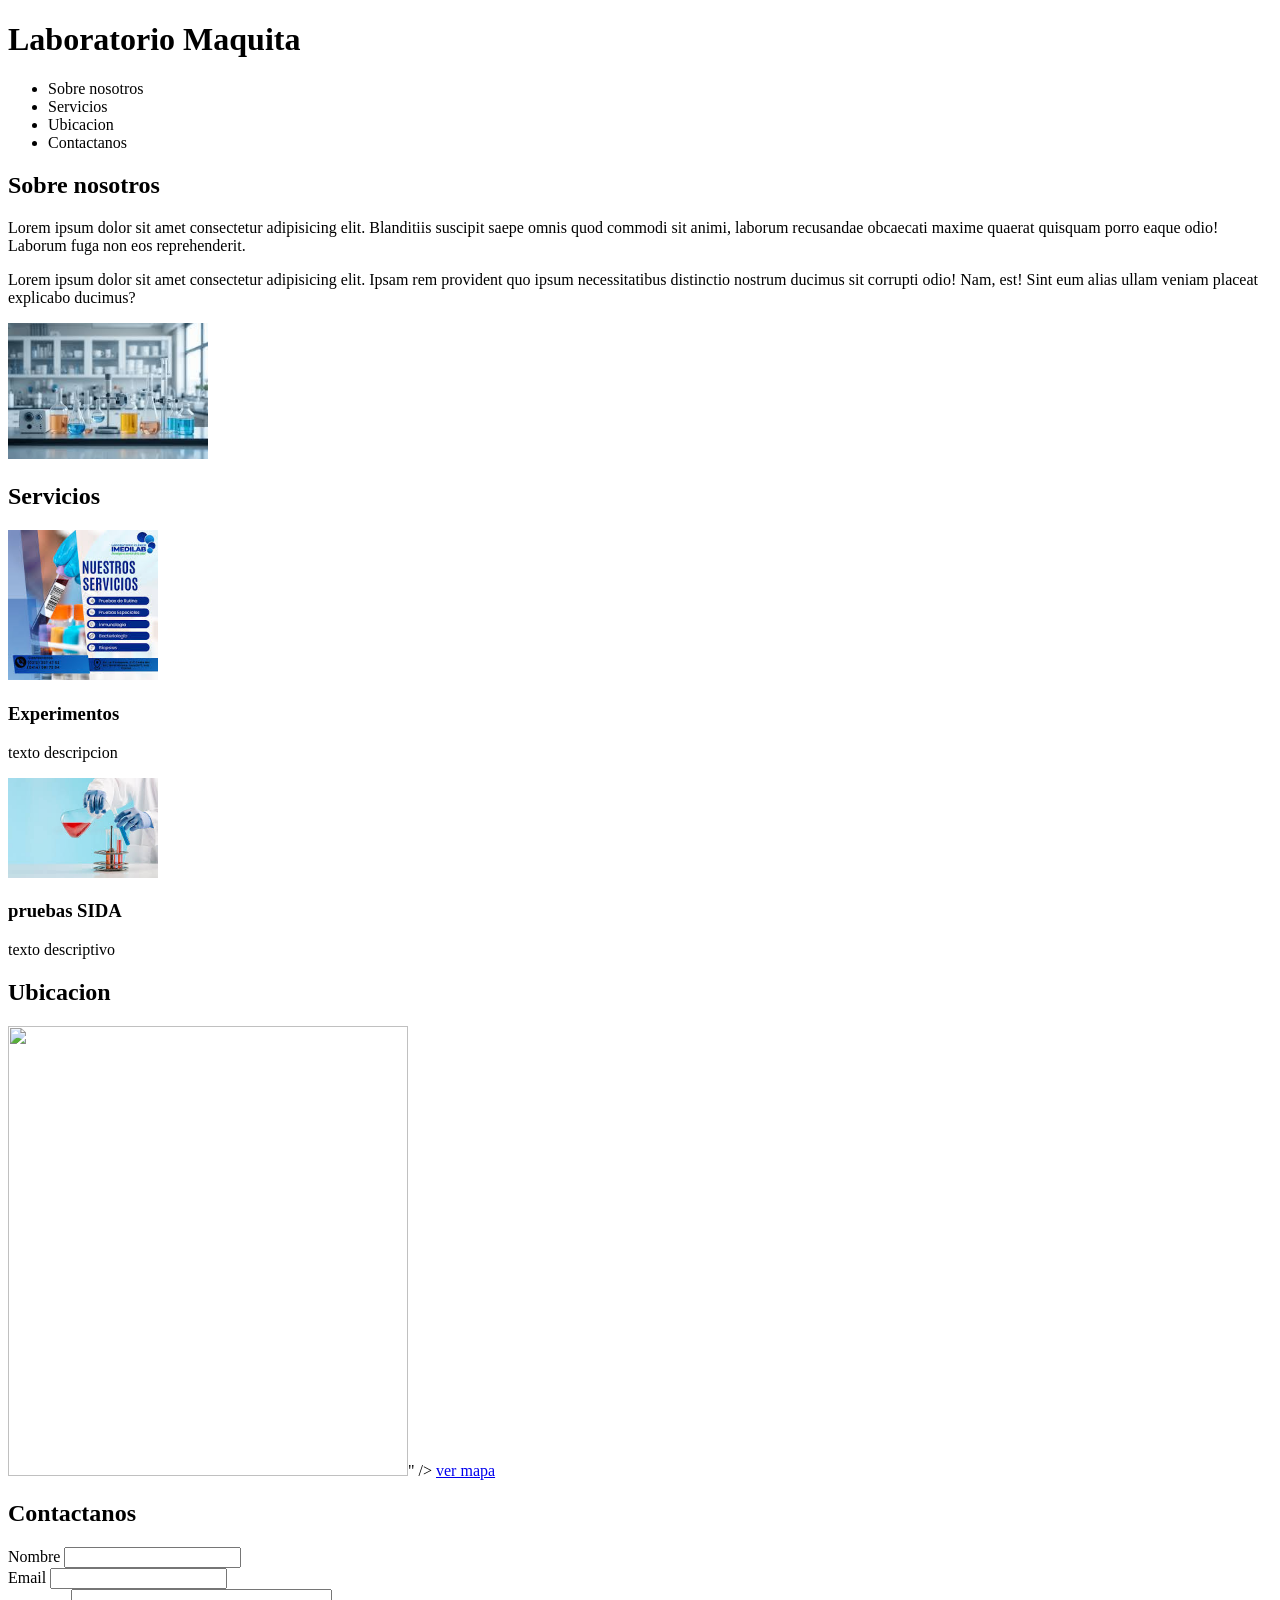
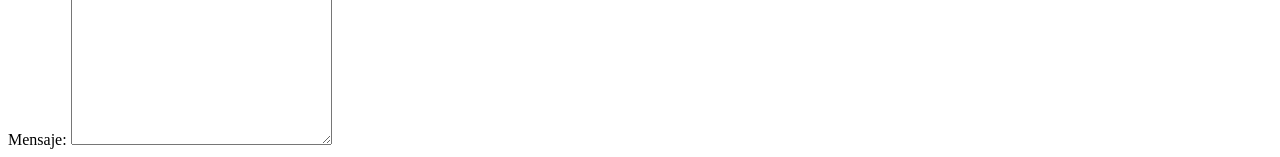
==== index.html @ fa63c08b "[ADD] mapa hrtml" ====
<!DOCTYPE html>
<html lang="en">
<head>
    <meta charset="UTF-8">
    <meta name="viewport" content="width=device-width, initial-scale=1.0">
    <title>Document</title>
</head>
<body>
    <header>
        <h1>
            Laboratorio Maquita
        </h1>
    </header>
    <nav>
        <ul>
            <li>
                <a>Sobre nosotros</a>
            </li>
            <li>
                <a>Servicios</a> 
            </li>
            <li>
                <a>Ubicacion</a>
            </li>
            <li>
                <a>Contactanos</a>
            </li>
        </ul>
    </nav>
    <main>
        <section>
            <h2>
                Sobre nosotros
            </h2>
            <p>
                Lorem ipsum dolor sit amet consectetur adipisicing elit. Blanditiis suscipit saepe omnis quod commodi sit animi, laborum recusandae obcaecati maxime quaerat quisquam porro eaque odio! Laborum fuga non eos reprehenderit.
            </p>
            <p>
                Lorem ipsum dolor sit amet consectetur adipisicing elit. Ipsam rem provident quo ipsum necessitatibus distinctio nostrum ducimus sit corrupti odio! Nam, est! Sint eum alias ullam veniam placeat explicabo ducimus?
            </p>
            <img width="200px" src="[data-uri]" />
        </section>
        <section>
            <h2>
                Servicios
            </h2>
            <article>
                <img width="150px" src="[data-uri]"/>
                <h3>
                    Experimentos
                </h3>
                <p>texto descripcion</p>
            </article>
            <article>
                <img width="150px" src="[data-uri]" />
                <h3>pruebas SIDA</h3>
                <p>texto descriptivo</p>
            </article>
            
        </section>
        <section>
            <h2>
                Ubicacion
            </h2>
            <img width="400px" src="<iframe src="https://www.google.com/maps/embed?pb=!1m18!1m12!1m3!1d15101.862494918067!2d-99.22680801284179!3d18.866413799999997!2m3!1f0!2f0!3f0!3m2!1i1024!2i768!4f13.1!3m3!1m2!1s0x85cddf4b6da82b99%3A0x5b84d4195da7e43b!2sLaborator%C3%ADo%20Zapata!5e0!3m2!1ses!2smx!4v1780937641344!5m2!1ses!2smx" width="600" height="450" style="border:0;" allowfullscreen="" loading="lazy" referrerpolicy="no-referrer-when-downgrade"></iframe>" />
        <a tarjet="_blank" href="https://maps.app.goo.gl/9bHmcCZHYBh9jfPi6" >ver mapa  </a>
        
        </section>
        <section>
            <h2>
                Contactanos
            </h2>

            <form>
                <div>
                    <label for="nombre">Nombre</label>
                    <input id="nombre" type="text" />
                </div>
                <div>
                    <label for="email">Email</label>
                    <input id="email" type="email"/>
                </div>
                <div>
                    <label for="mensaje">Mensaje:</label>
                    <textarea
                    id="mensaje"
                    cols="30"
                    rows="10"
                    ></textarea>
                </div>
                
                
            </form>

        </section>
    </main>
    <aside>

    </aside>
    <footer>

    </footer>
</body>
</html>
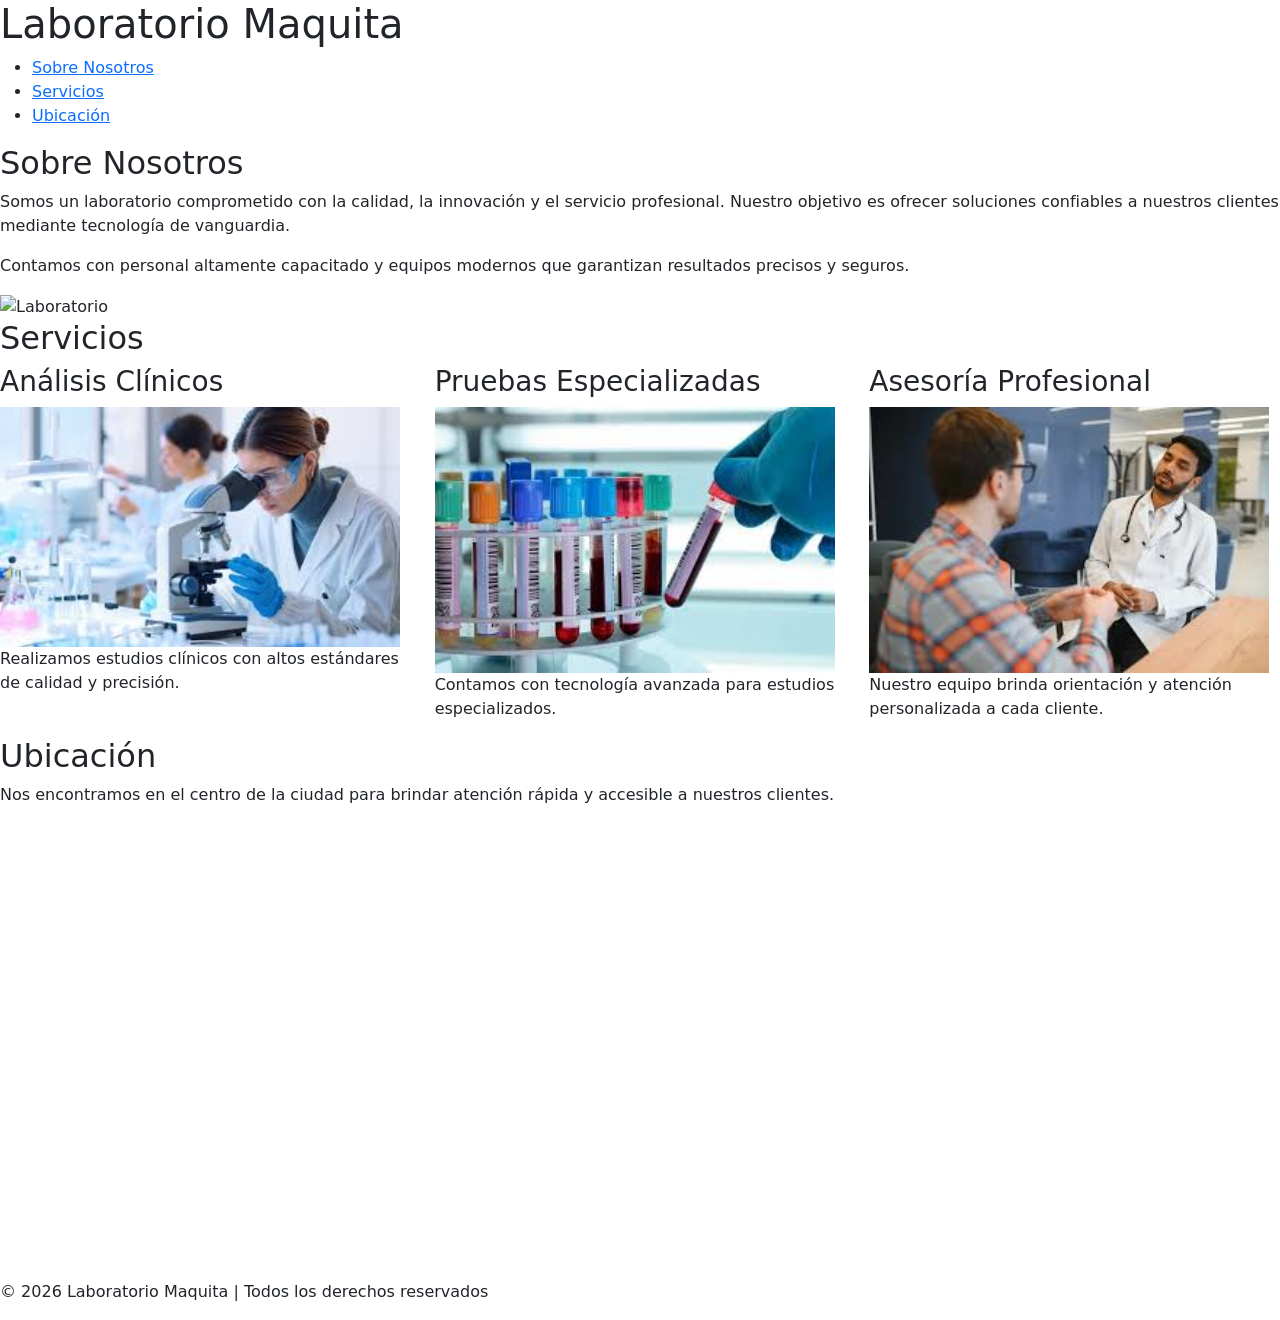
==== commit 70b8a9f1: "[ADD] estilos de css con bootstrap" ====
--- a/index.html
+++ b/index.html
@@ -1,104 +1,109 @@
 <!DOCTYPE html>
-<html lang="en">
+<html lang="es">
 <head>
     <meta charset="UTF-8">
     <meta name="viewport" content="width=device-width, initial-scale=1.0">
-    <title>Document</title>
+    <title>Laboratorio Maquita</title>
+
+    <link href="https://cdn.jsdelivr.net/npm/bootstrap@5.3.8/dist/css/bootstrap.min.css" rel="stylesheet">
+
+    <link rel="stylesheet" href="style.css">
 </head>
 <body>
+
     <header>
-        <h1>
-            Laboratorio Maquita
-        </h1>
+        <h1>Laboratorio Maquita</h1>
     </header>
+
     <nav>
         <ul>
-            <li>
-                <a>Sobre nosotros</a>
-            </li>
-            <li>
-                <a>Servicios</a> 
-            </li>
-            <li>
-                <a>Ubicacion</a>
-            </li>
-            <li>
-                <a>Contactanos</a>
-            </li>
+            <li><a href="#nosotros">Sobre Nosotros</a></li>
+            <li><a href="#servicios">Servicios</a></li>
+            <li><a href="#ubicacion">Ubicación</a></li>
         </ul>
     </nav>
+
     <main>
-        <section>
-            <h2>
-                Sobre nosotros
-            </h2>
+
+        <section id="nosotros">
+            <h2>Sobre Nosotros</h2>
+
             <p>
-                Lorem ipsum dolor sit amet consectetur adipisicing elit. Blanditiis suscipit saepe omnis quod commodi sit animi, laborum recusandae obcaecati maxime quaerat quisquam porro eaque odio! Laborum fuga non eos reprehenderit.
+                Somos un laboratorio comprometido con la calidad,
+                la innovación y el servicio profesional. Nuestro
+                objetivo es ofrecer soluciones confiables a nuestros
+                clientes mediante tecnología de vanguardia.
             </p>
+
             <p>
-                Lorem ipsum dolor sit amet consectetur adipisicing elit. Ipsam rem provident quo ipsum necessitatibus distinctio nostrum ducimus sit corrupti odio! Nam, est! Sint eum alias ullam veniam placeat explicabo ducimus?
+                Contamos con personal altamente capacitado y equipos
+                modernos que garantizan resultados precisos y seguros.
             </p>
-            <img width="200px" src="[data-uri]" />
+
+            <img src="https://images.unsplash.com/photo-1576086213369-97a306d36557?w=800"
+                 alt="Laboratorio">
         </section>
-        <section>
-            <h2>
-                Servicios
-            </h2>
-            <article>
-                <img width="150px" src="[data-uri]"/>
-                <h3>
-                    Experimentos
-                </h3>
-                <p>texto descripcion</p>
-            </article>
-            <article>
-                <img width="150px" src="[data-uri]" />
-                <h3>pruebas SIDA</h3>
-                <p>texto descriptivo</p>
-            </article>
-            
+
+        <section id="servicios">
+            <h2>Servicios</h2>
+
+            <div class="row">
+
+                <article class="col-md-4">
+                    <h3>Análisis Clínicos</h3>
+                    <img width="400"    src="[data-uri]"
+                         alt="Análisis Clínicos">
+                    <p>
+                        Realizamos estudios clínicos con altos estándares
+                        de calidad y precisión.
+                    </p>
+                </article>
+
+                <article class="col-md-4">
+                    <h3>Pruebas Especializadas</h3>
+                    <img width="400"   src="[data-uri]"
+                         alt="Pruebas Especializadas">
+                    <p>
+                        
+                        Contamos con tecnología avanzada para estudios
+                        especializados.
+                    </p>
+                </article>
+
+                <article class="col-md-4">
+                    <h3>Asesoría Profesional</h3>
+                    <img width="400"   src="[data-uri]"
+                         alt="Asesoría">
+                    <p>
+                        Nuestro equipo brinda orientación y atención
+                        personalizada a cada cliente.
+                    </p>
+                </article>
+
+            </div>
         </section>
-        <section>
-            <h2>
-                Ubicacion
-            </h2>
-            <img width="400px" src="<iframe src="https://www.google.com/maps/embed?pb=!1m18!1m12!1m3!1d15101.862494918067!2d-99.22680801284179!3d18.866413799999997!2m3!1f0!2f0!3f0!3m2!1i1024!2i768!4f13.1!3m3!1m2!1s0x85cddf4b6da82b99%3A0x5b84d4195da7e43b!2sLaborator%C3%ADo%20Zapata!5e0!3m2!1ses!2smx!4v1780937641344!5m2!1ses!2smx" width="600" height="450" style="border:0;" allowfullscreen="" loading="lazy" referrerpolicy="no-referrer-when-downgrade"></iframe>" />
-        <a tarjet="_blank" href="https://maps.app.goo.gl/9bHmcCZHYBh9jfPi6" >ver mapa  </a>
-        
-        </section>
-        <section>
-            <h2>
-                Contactanos
-            </h2>
 
-            <form>
-                <div>
-                    <label for="nombre">Nombre</label>
-                    <input id="nombre" type="text" />
-                </div>
-                <div>
-                    <label for="email">Email</label>
-                    <input id="email" type="email"/>
-                </div>
-                <div>
-                    <label for="mensaje">Mensaje:</label>
-                    <textarea
-                    id="mensaje"
-                    cols="30"
-                    rows="10"
-                    ></textarea>
-                </div>
-                
-                
-            </form>
+        <section id="ubicacion">
+            <h2>Ubicación</h2>
+
+            <p>
+                Nos encontramos en el centro de la ciudad para brindar
+                atención rápida y accesible a nuestros clientes.
+            </p>
+
+            <iframe
+            iframe src="https://www.google.com/maps/embed?pb=!1m18!1m12!1m3!1d15103.57551881443!2d-99.21668171882631!3d18.847385762005025!2m3!1f0!2f0!3f0!3m2!1i1024!2i768!4f13.1!3m3!1m2!1s0x85cdd8a4772eb3e7%3A0x2a21067b890fbcab!2sHospital%20Regional%20de%20Alta%20Especialidad%20%22Centenario%20de%20la%20Revoluci%C3%B3n%20Mexicana%22%20ISSSTE!5e0!3m2!1ses!2smx!4v1781115039123!5m2!1ses!2smx" width="600" height="450" style="border:0;" allowfullscreen="" loading="lazy" referrerpolicy="no-referrer-when-downgrade"></iframe>
+            </iframe>
 
         </section>
+
     </main>
-    <aside>
 
-    </aside>
     <footer>
+        <p>© 2026 Laboratorio Maquita | Todos los derechos reservados</p>
+    </footer>
 
-    </footer>
+    <script src="https://cdn.jsdelivr.net/npm/bootstrap@5.3.8/dist/js/bootstrap.bundle.min.js"></script>
+
 </body>
 </html>
